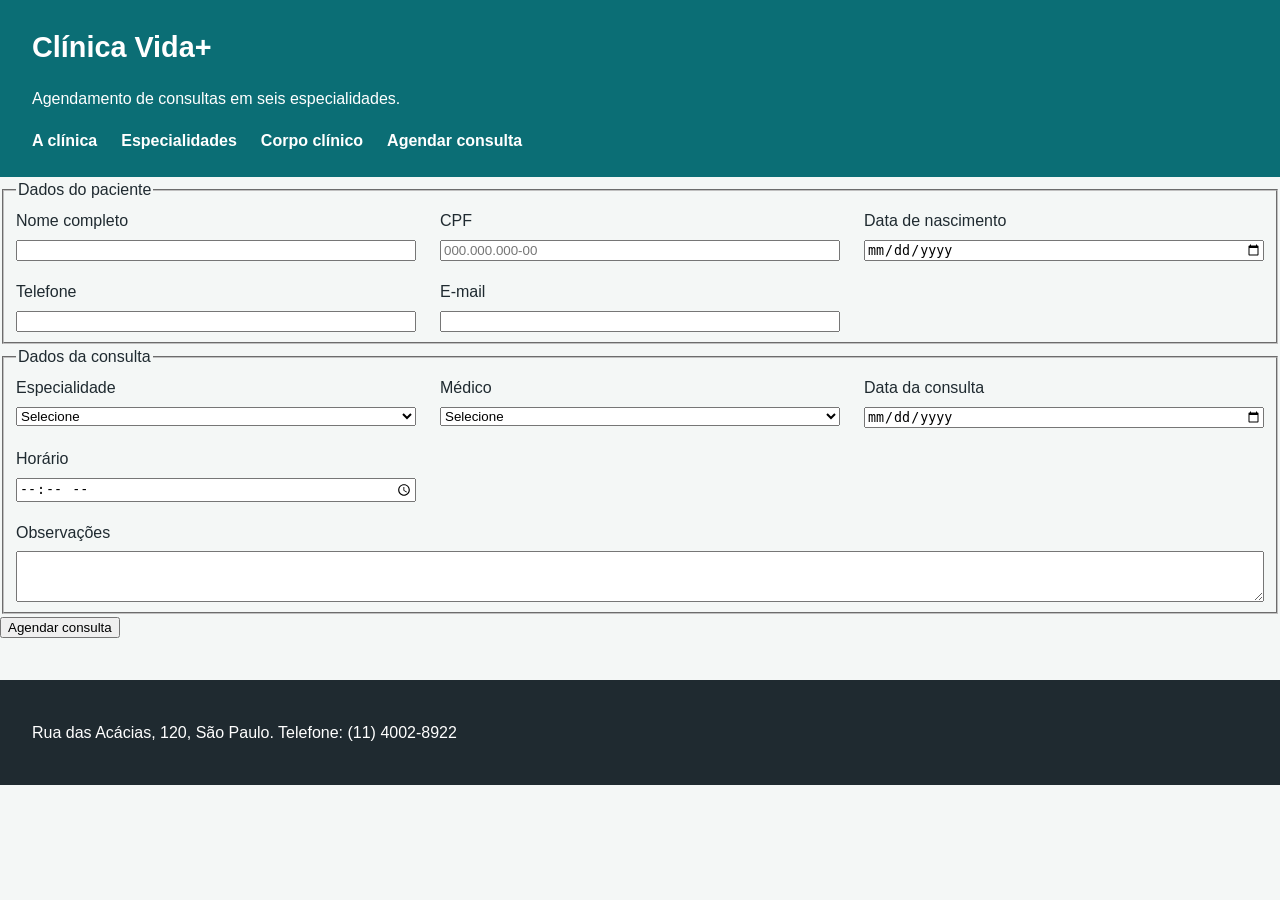
==== agendamento.html @ 697409d1 "feat: pagina de agendamento com formulario responsivo" ====
<!DOCTYPE html>
<html lang="pt-BR">
<head>
  <meta charset="UTF-8">
  <meta name="viewport" content="width=device-width, initial-scale=1.0">
  <title>Clínica Vida+ | Agendamento</title>
  <link rel="stylesheet" href="assets/css/site.css">
</head>
<body>
  <header>
    <h1>Clínica Vida+</h1>
    <p>Agendamento de consultas em seis especialidades.</p>
    <nav>
      <ul>
        <li><a href="#clinica">A clínica</a></li>
        <li><a href="#especialidades">Especialidades</a></li>
        <li><a href="#corpo-clinico">Corpo clínico</a></li>
        <li><a href="agendamento.html">Agendar consulta</a></li>
      </ul>
    </nav>
  </header>
  <main>
    <form class="form-agendamento" action="/agendamento" method="post">
  <fieldset>
    <legend>Dados do paciente</legend>
    <div class="form-grid">
      <div class="campo">
        <label for="nome">Nome completo</label>
        <input type="text" id="nome" name="nome" minlength="5" required>
      </div>
      <div class="campo">
        <label for="cpf">CPF</label>
        <input type="text" id="cpf" name="cpf"
               placeholder="000.000.000-00"
               pattern="\d{3}\.\d{3}\.\d{3}-\d{2}" required>
      </div>
      <div class="campo">
        <label for="nascimento">Data de nascimento</label>
        <input type="date" id="nascimento" name="nascimento" required>
      </div>
      <div class="campo">
        <label for="telefone">Telefone</label>
        <input type="tel" id="telefone" name="telefone" required>
      </div>
      <div class="campo">
        <label for="email">E-mail</label>
        <input type="email" id="email" name="email" required>
      </div>
    </div>
  </fieldset>
      <fieldset>
    <legend>Dados da consulta</legend>
    <div class="form-grid">
      <div class="campo">
        <label for="especialidade">Especialidade</label>
        <select id="especialidade" name="especialidade" required>
          <option value="">Selecione</option>
          <option value="cardiologia">Cardiologia</option>
          <option value="pediatria">Pediatria</option>
          <option value="ortopedia">Ortopedia</option>
        </select>
      </div>
      <div class="campo">
        <label for="medico">Médico</label>
        <select id="medico" name="medico" required>
          <option value="">Selecione</option>
        </select>
      </div>
      <div class="campo">
        <label for="data">Data da consulta</label>
        <input type="date" id="data" name="data" min="2026-09-01" required>
      </div>
      <div class="campo">
        <label for="horario">Horário</label>
        <input type="time" id="horario" name="horario" min="08:00" max="18:00" required>
      </div>
      <div class="campo campo-largo">
        <label for="observacoes">Observações</label>
        <textarea id="observacoes" name="observacoes" rows="3" maxlength="300"></textarea>
      </div>
    </div>
  </fieldset>

  <button type="submit">Agendar consulta</button>
</form>
  </main>
  <footer>
  <p>Rua das Acácias, 120, São Paulo. Telefone: (11) 4002-8922</p>
</footer>
</body>
</html>
---- assets/css/site.css ----
:root {
  --vida-primaria:   #0B6E75;
  --vida-secundaria: #2E9E7E;
  --vida-destaque:   #E4572E;
  --vida-fundo:      #F4F7F6;
  --vida-texto:      #1F2A30;
  --vida-borda:      #D6E2E0;
}

* { box-sizing: border-box; }
body {
  margin: 0;
  font-family: 'Segoe UI', Arial, sans-serif;
  font-size: 1rem;
  line-height: 1.6;
  color: var(--vida-texto);
  background-color: var(--vida-fundo);
}

header {
  background-color: var(--vida-primaria);
  color: #FFFFFF;
  padding: 24px 32px;
}

header h1 {
  margin: 0;
  font-size: 1.8rem;
}

nav ul {
  display: flex;
  gap: 24px;        
  list-style: none;
  margin: 12px 0 0 0;
  padding: 0;
}

nav a {
  color: #FFFFFF;
  text-decoration: none;
  font-weight: 600;
}

.lista-especialidades {
  display: flex;
  flex-wrap: wrap;
  gap: 20px;
  justify-content: center;
  list-style: none;
  padding: 0;
}

.lista-especialidades li {
  width: 260px;
  padding: 20px;
  background-color: #FFFFFF;
  border-left: 4px solid var(--vida-secundaria);
  border-radius: 8px;
}

.lista-especialidades {
  display: flex;
  flex-wrap: wrap;
  gap: 20px;
  justify-content: center;
  list-style: none;
  padding: 0;
  margin: 24px 0;
}

.lista-especialidades li {
  width: 260px;
  padding: 24px;
  background-color: #FFFFFF;
  border-left: 4px solid var(--vida-secundaria);
  border-radius: 8px;
  box-shadow: 0 2px 4px rgba(0,0,0,0.05);
  font-weight: 600;
}

table {
  width: 100%;
  max-width: 800px;
  margin: 24px auto;
  border-collapse: collapse;
  background-color: #FFFFFF;
  border-radius: 8px;
  overflow: hidden;
  box-shadow: 0 2px 4px rgba(0,0,0,0.05);
}

th, td {
  padding: 12px 16px;
  text-align: left;
}

th {
  background-color: var(--vida-primaria);
  color: #FFFFFF;
}

tr:nth-child(even) {
  background-color: #F8FAFA;
}

td {
  border-bottom: 1px solid var(--vida-borda);}
footer {
  background-color: var(--vida-texto);
  color: #FFFFFF;
  padding: 24px 32px;
  margin-top: 40px;
}
.form-grid {                 /* base: o celular, uma coluna */
  display: grid;
  grid-template-columns: 1fr;
  gap: 18px 24px;
}

.campo { display: flex; flex-direction: column; gap: 6px; }
.campo-largo { grid-column: 1 / -1; }   /* ocupa a linha inteira */

.campo input:focus,
.campo select:focus,
.campo textarea:focus { outline: 3px solid #C84B31; }

@media (min-width: 640px) {
  .form-grid { grid-template-columns: repeat(2, 1fr); }
}

@media (min-width: 1024px) {
  .form-grid { grid-template-columns: repeat(3, 1fr); }
}
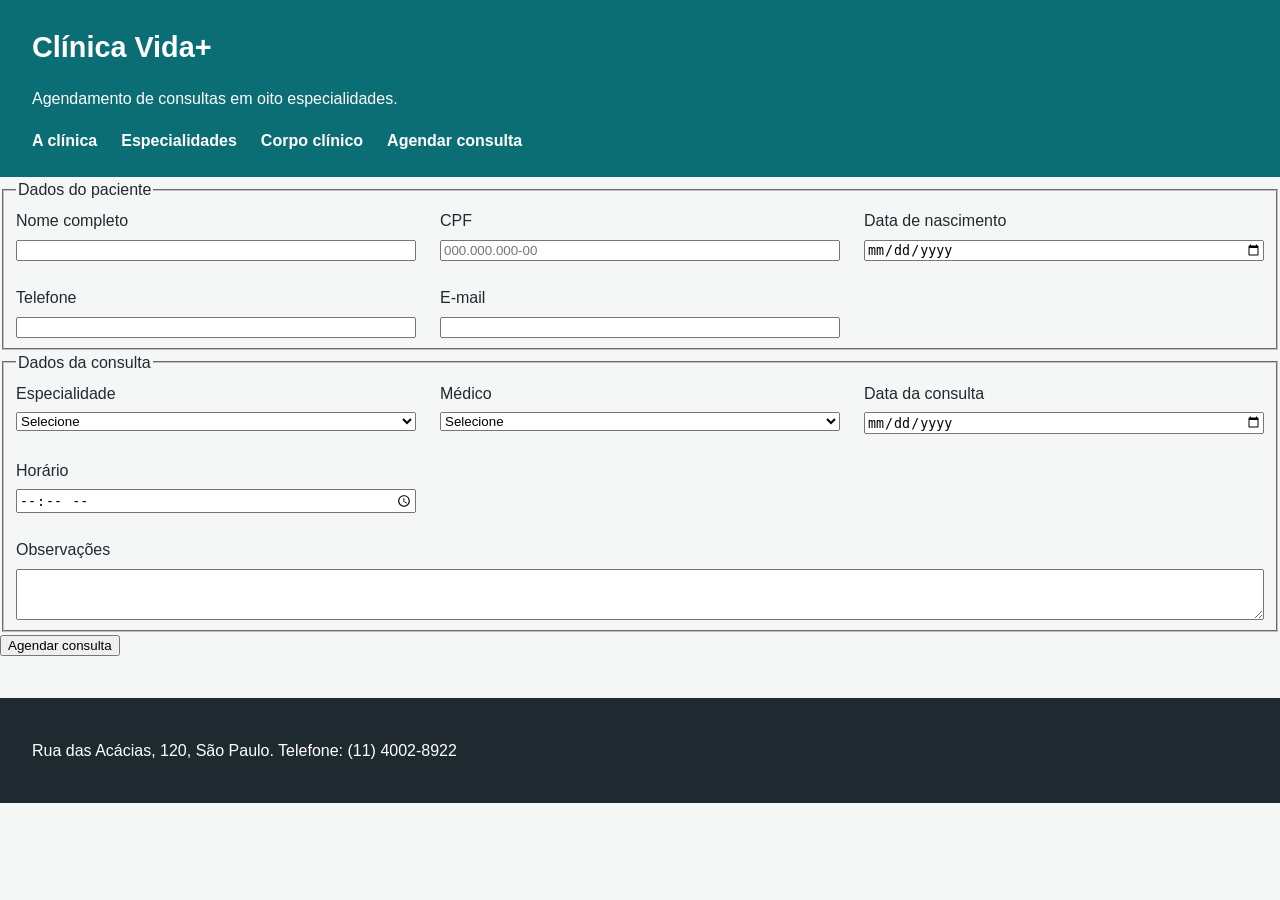
==== commit 007a8866: "feat: validacao e filtro em JavaScript no agendamento" ====
--- a/agendamento.html
+++ b/agendamento.html
@@ -5,22 +5,23 @@
   <meta name="viewport" content="width=device-width, initial-scale=1.0">
   <title>Clínica Vida+ | Agendamento</title>
   <link rel="stylesheet" href="assets/css/site.css">
+  <script src="assets/js/agendamento.js" defer></script>
 </head>
 <body>
   <header>
     <h1>Clínica Vida+</h1>
-    <p>Agendamento de consultas em seis especialidades.</p>
+    <p>Agendamento de consultas em oito especialidades.</p>
     <nav>
       <ul>
-        <li><a href="#clinica">A clínica</a></li>
-        <li><a href="#especialidades">Especialidades</a></li>
-        <li><a href="#corpo-clinico">Corpo clínico</a></li>
-        <li><a href="agendamento.html">Agendar consulta</a></li>
+        <li><a href="index.html#clinica">A clínica</a></li>
+        <li><a href="index.html#especialidades">Especialidades</a></li>
+        <li><a href="index.html#corpo-clinico">Corpo clínico</a></li>
+        <li><a href="#agendamento.html">Agendar consulta</a></li>
       </ul>
     </nav>
   </header>
   <main>
-    <form class="form-agendamento" action="/agendamento" method="post">
+    <form id="form-agendamento" class="form-agendamento" action="/agendamento" method="post">
   <fieldset>
     <legend>Dados do paciente</legend>
     <div class="form-grid">
@@ -33,6 +34,7 @@
         <input type="text" id="cpf" name="cpf"
                placeholder="000.000.000-00"
                pattern="\d{3}\.\d{3}\.\d{3}-\d{2}" required>
+               <span class="aviso" id="aviso-cpf"></span>
       </div>
       <div class="campo">
         <label for="nascimento">Data de nascimento</label>
@@ -57,22 +59,37 @@
           <option value="">Selecione</option>
           <option value="cardiologia">Cardiologia</option>
           <option value="pediatria">Pediatria</option>
+          <option value="dermatologia">Dermatologia</option>
+          <option value="ginecologia e obstetrícia">Ginecologia e Obstetrícia</option>
           <option value="ortopedia">Ortopedia</option>
+          <option valeu="clinica geral">Clínica Geral</option>
+          <option valeu="nutrição">Nutrição</option>
+          <option valeu="psicologia">Psicologia</option>
         </select>
       </div>
       <div class="campo">
         <label for="medico">Médico</label>
         <select id="medico" name="medico" required>
           <option value="">Selecione</option>
+          <option value="cardiologia">Ana Prado</option>
+          <option value="pediatria">Carlos Eduardo Silva</option>
+          <option value="dermatologia">Mariana Costa Menezes</option>
+          <option value="ginecologia e obstetrícia">Ricardo Alves Santos</option>
+          <option value="ortopedia">Juliana Rocha Ribeiro</option>
+          <option value="clínica geral">Roberto Almeida Castro</option>
+          <option value="nutrição">Fernanda Souza Lima</option>
+          <option value="psicologia">Bruno Mendes Oliveira</option>
         </select>
       </div>
       <div class="campo">
         <label for="data">Data da consulta</label>
         <input type="date" id="data" name="data" min="2026-09-01" required>
+        <span class="aviso" id="aviso-data"></span>
       </div>
       <div class="campo">
         <label for="horario">Horário</label>
         <input type="time" id="horario" name="horario" min="08:00" max="18:00" required>
+        <span class="aviso" id="aviso-horario"></span>
       </div>
       <div class="campo campo-largo">
         <label for="observacoes">Observações</label>
@@ -82,6 +99,7 @@
   </fieldset>
 
   <button type="submit">Agendar consulta</button>
+  <p id="resumo-agendamento" class="oculto"></p>
 </form>
   </main>
   <footer>
--- a/assets/css/site.css
+++ b/assets/css/site.css
@@ -131,4 +131,14 @@
 
 @media (min-width: 1024px) {
   .form-grid { grid-template-columns: repeat(3, 1fr); }
+}
+.oculto { 
+    display: none; 
+}
+.aviso { 
+    color: #C84B31; 
+    font-size: 0.9rem; 
+}
+.campo-invalido { 
+    border-color: #C84B31; 
 }
